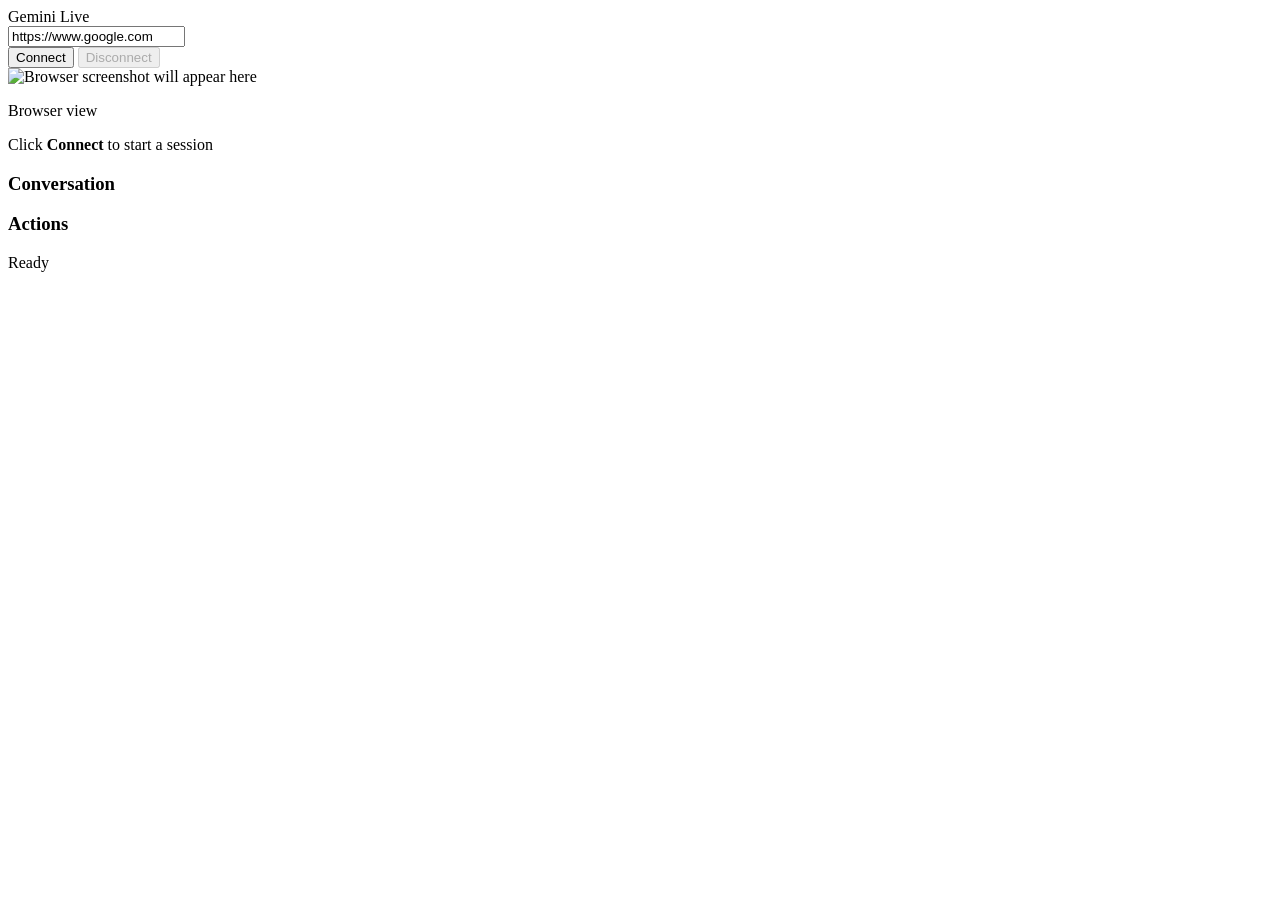
==== src/frontend/index.html @ b0bfef5c "Create frontend HTML shell Made-with: Cursor" ====
<!DOCTYPE html>
<html lang="en">
<head>
  <meta charset="UTF-8" />
  <meta name="viewport" content="width=device-width, initial-scale=1.0" />
  <title>Gemini Live + Computer Use</title>
  <link rel="stylesheet" href="/static/styles.css" />
</head>
<body>
  <!-- Top bar -->
  <header id="topbar">
    <div class="topbar-left">
      <span class="logo">Gemini Live</span>
    </div>
    <div class="topbar-center">
      <input
        id="url-input"
        type="text"
        placeholder="Enter URL to navigate..."
        value="https://www.google.com"
      />
    </div>
    <div class="topbar-right">
      <button id="btn-connect" class="btn btn-primary">Connect</button>
      <button id="btn-disconnect" class="btn btn-danger" disabled>Disconnect</button>
    </div>
  </header>

  <!-- Main area -->
  <main id="main">
    <!-- Browser view -->
    <section id="browser-panel">
      <div id="browser-view">
        <img id="browser-screenshot" alt="Browser screenshot will appear here" />
        <div id="browser-placeholder">
          <p>Browser view</p>
          <p class="hint">Click <strong>Connect</strong> to start a session</p>
        </div>
      </div>
    </section>

    <!-- Sidebar: transcript + status -->
    <aside id="sidebar">
      <div id="transcript-panel">
        <h3>Conversation</h3>
        <div id="transcript-list"></div>
      </div>
      <div id="actions-panel">
        <h3>Actions</h3>
        <div id="actions-list"></div>
      </div>
    </aside>
  </main>

  <!-- Status bar -->
  <footer id="statusbar">
    <span id="status-text">Ready</span>
    <span id="mic-indicator" class="indicator off" title="Microphone"></span>
  </footer>

  <script src="/static/app.js"></script>
</body>
</html>
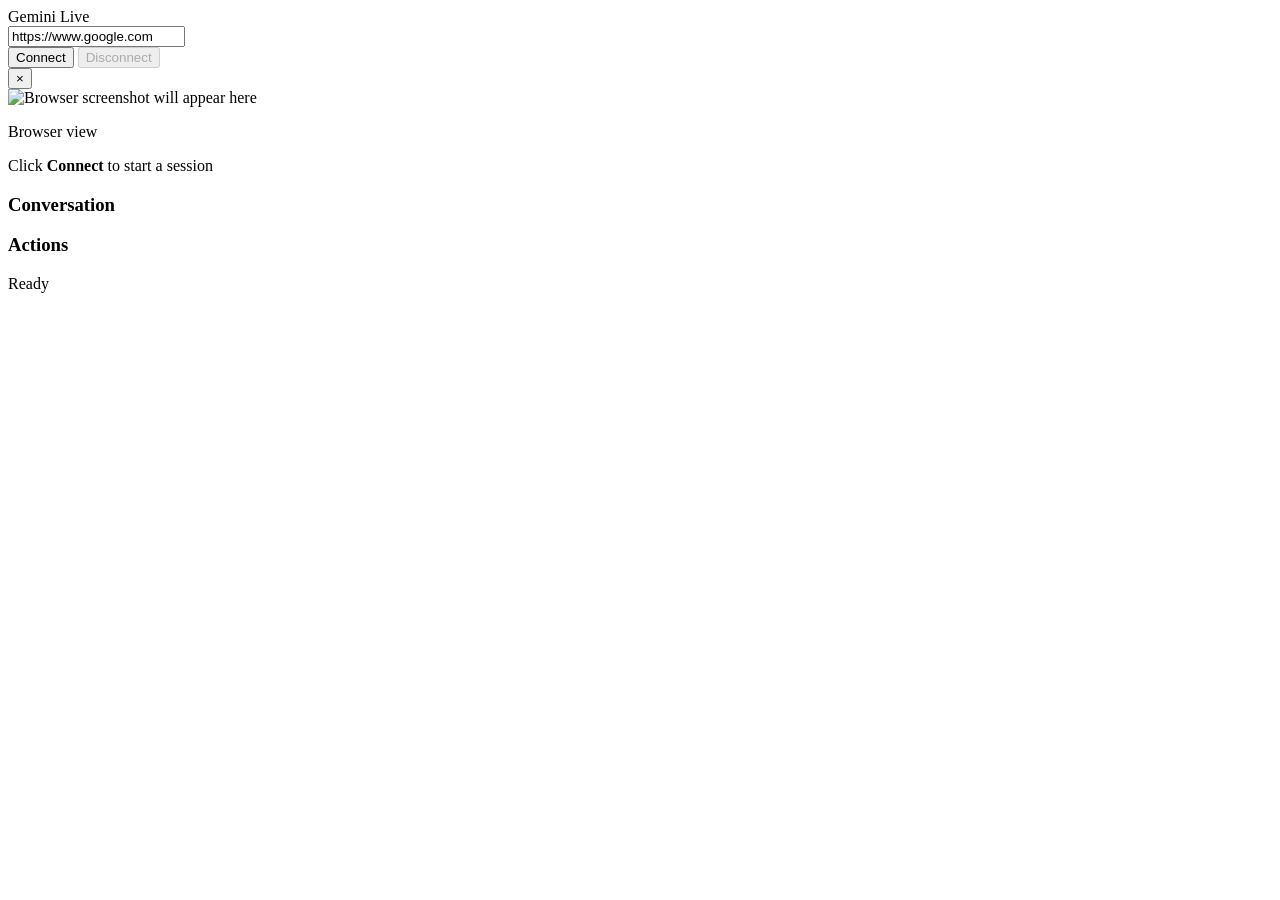
==== commit 9165a8ce: "Add connectivity banner element to frontend HTML Made-with: Cursor" ====
--- a/src/frontend/index.html
+++ b/src/frontend/index.html
@@ -25,6 +25,13 @@
       <button id="btn-disconnect" class="btn btn-danger" disabled>Disconnect</button>
     </div>
   </header>
+
+  <!-- Connectivity banner (hidden by default) -->
+  <div id="connectivity-banner" class="connectivity-banner hidden">
+    <span id="connectivity-icon"></span>
+    <span id="connectivity-msg"></span>
+    <button id="connectivity-dismiss" class="btn-dismiss">&times;</button>
+  </div>
 
   <!-- Main area -->
   <main id="main">
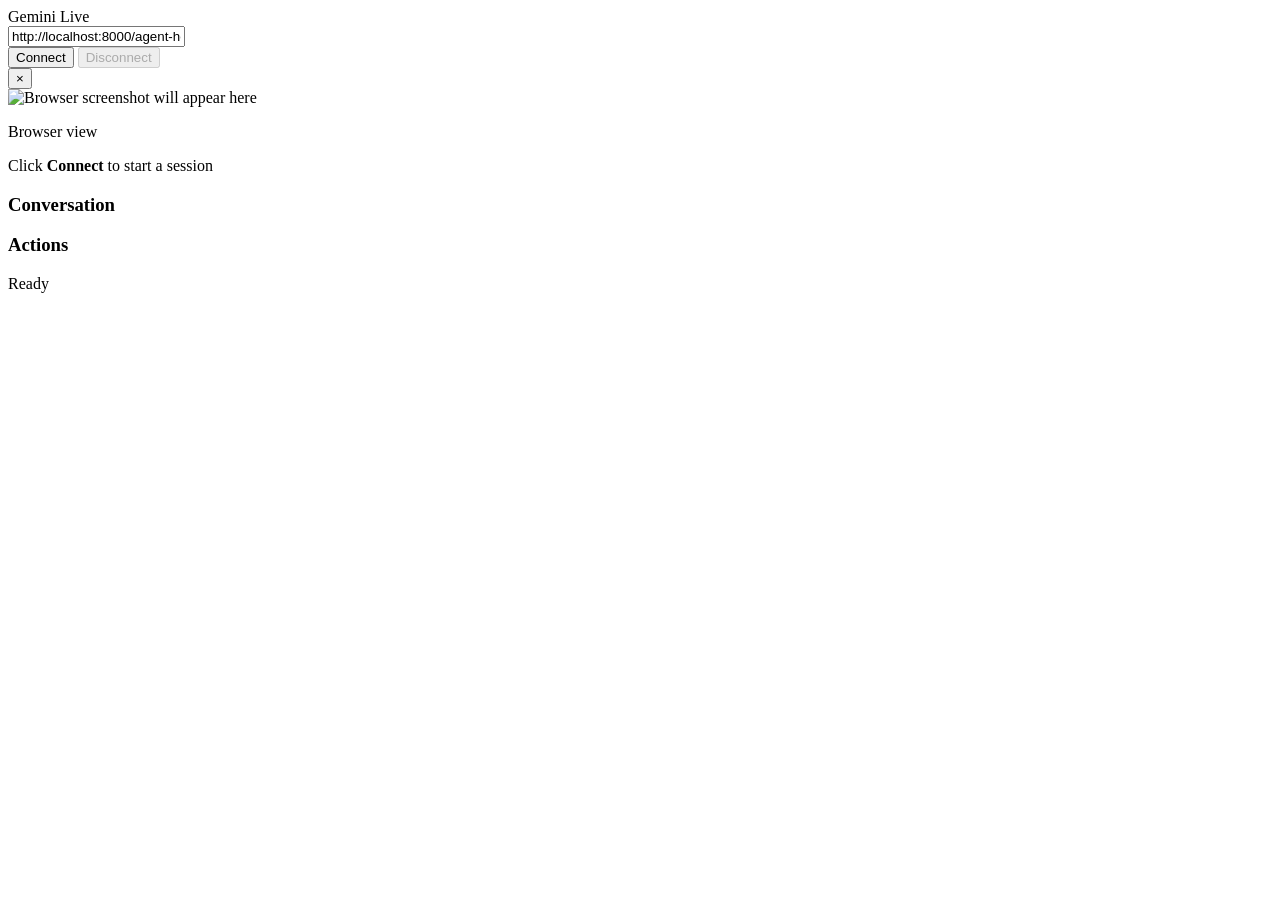
==== commit 48999dce: "Change default URL to Agent Home page Made-with: Cursor" ====
--- a/src/frontend/index.html
+++ b/src/frontend/index.html
@@ -17,7 +17,7 @@
         id="url-input"
         type="text"
         placeholder="Enter URL to navigate..."
-        value="https://www.google.com"
+        value="http://localhost:8000/agent-home"
       />
     </div>
     <div class="topbar-right">
